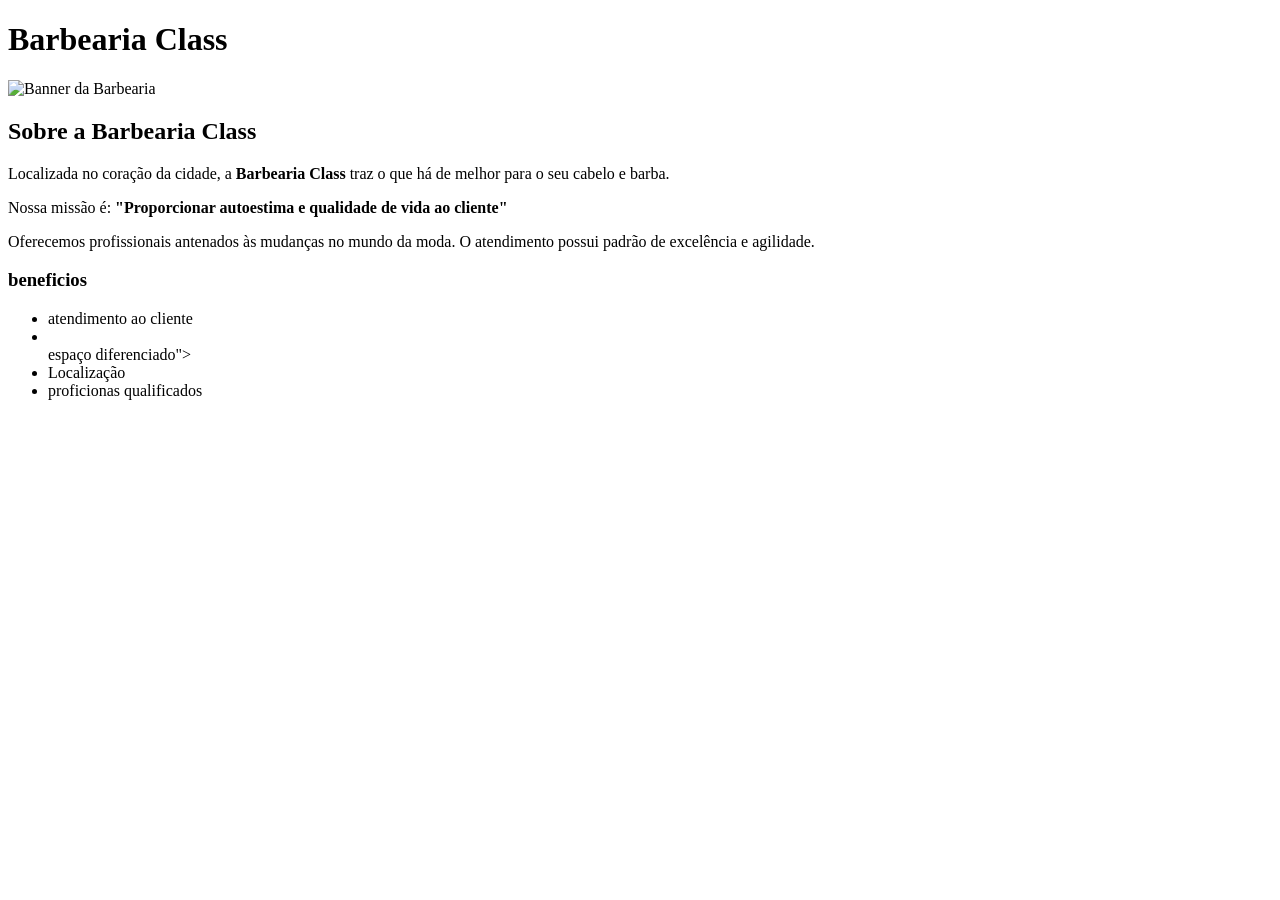
==== index.html @ 3760a7c8 "index" ====
<!DOCTYPE html>
<html lang="pt-br">
<head>
    <meta charset="UTF-8">
    <meta name="viewport" content="width=device-width, initial-scale=1.0">
    <title>Barbearia Class</title>
    <link rel="stylesheet" href="style.css">
</head>
<body>
    <header>
        <h1 class="titulo-principal">Barbearia Class</h1>
    </header>

    <img id="banner" src="banner.jpg" alt="Banner da Barbearia">

    <div class="principal">
        <h2 class="titulo-centralizado">Sobre a Barbearia Class</h2>
        <p>Localizada no coração da cidade, a <strong>Barbearia Class</strong> traz o que há de melhor para o seu cabelo e barba.</p>
        <p id="missao">Nossa missão é: <strong>"Proporcionar autoestima e qualidade de vida ao cliente"</strong></p>
        <p>Oferecemos profissionais antenados às mudanças no mundo da moda. O atendimento possui padrão de excelência e agilidade.</p>
    </div>

    <div class="beneficios">
        <h3 class="titulo-centralizado">beneficios</h3>
        <ul>
            <li class="itens">atendimento ao cliente</li>
            <li class="itens"></li>espaço diferenciado"></li>
            <li class="itens">Localização</li>
            <li class="itens">proficionas qualificados</li>
            
        </ul>
    </div>

</body>
</html>
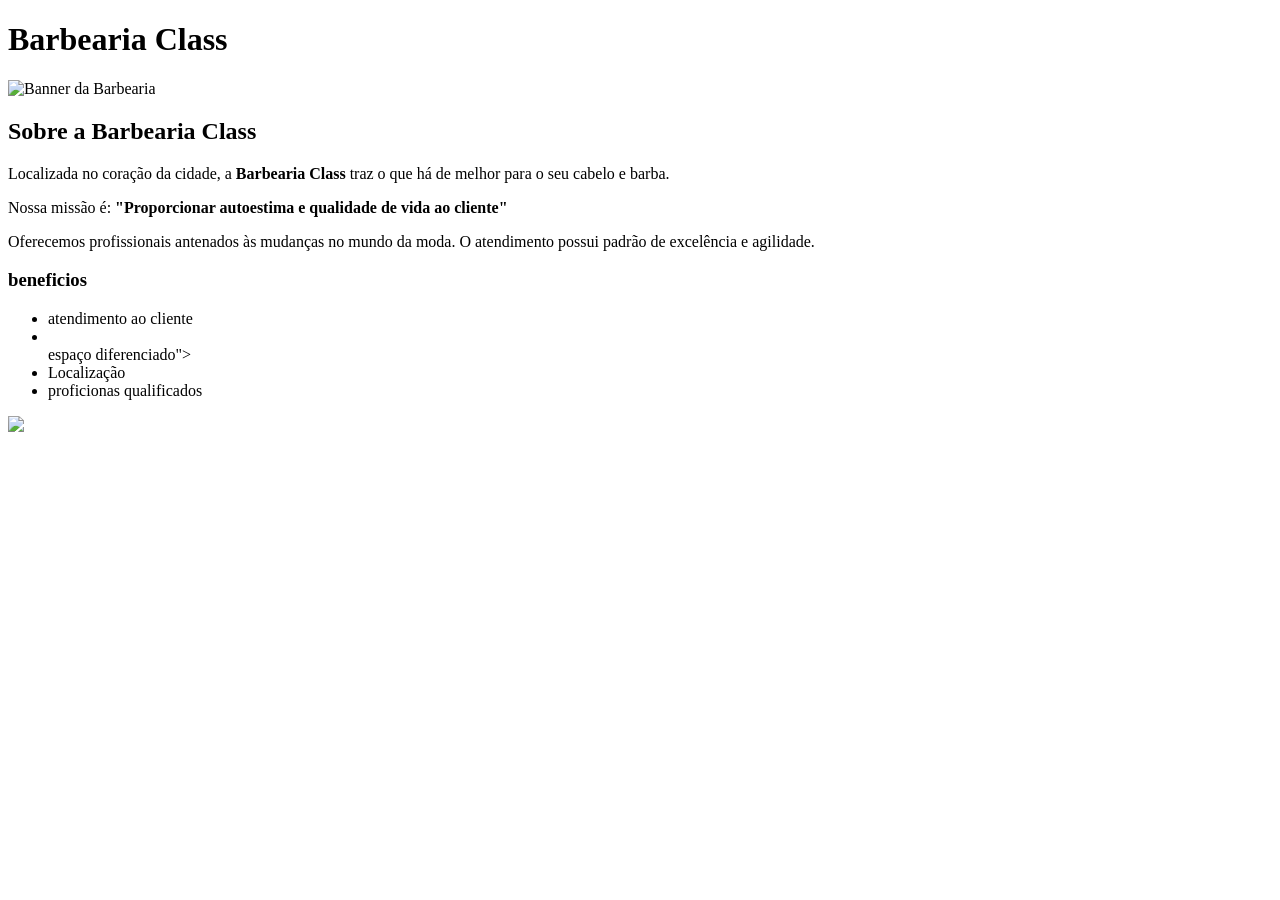
==== commit ce1208a4: "produto" ====
--- a/index.html
+++ b/index.html
@@ -29,6 +29,7 @@
             <li class="itens">proficionas qualificados</li>
             
         </ul>
+        <img src="beneficios.jps" class="imagembeneficios">
     </div>
 
 </body>
